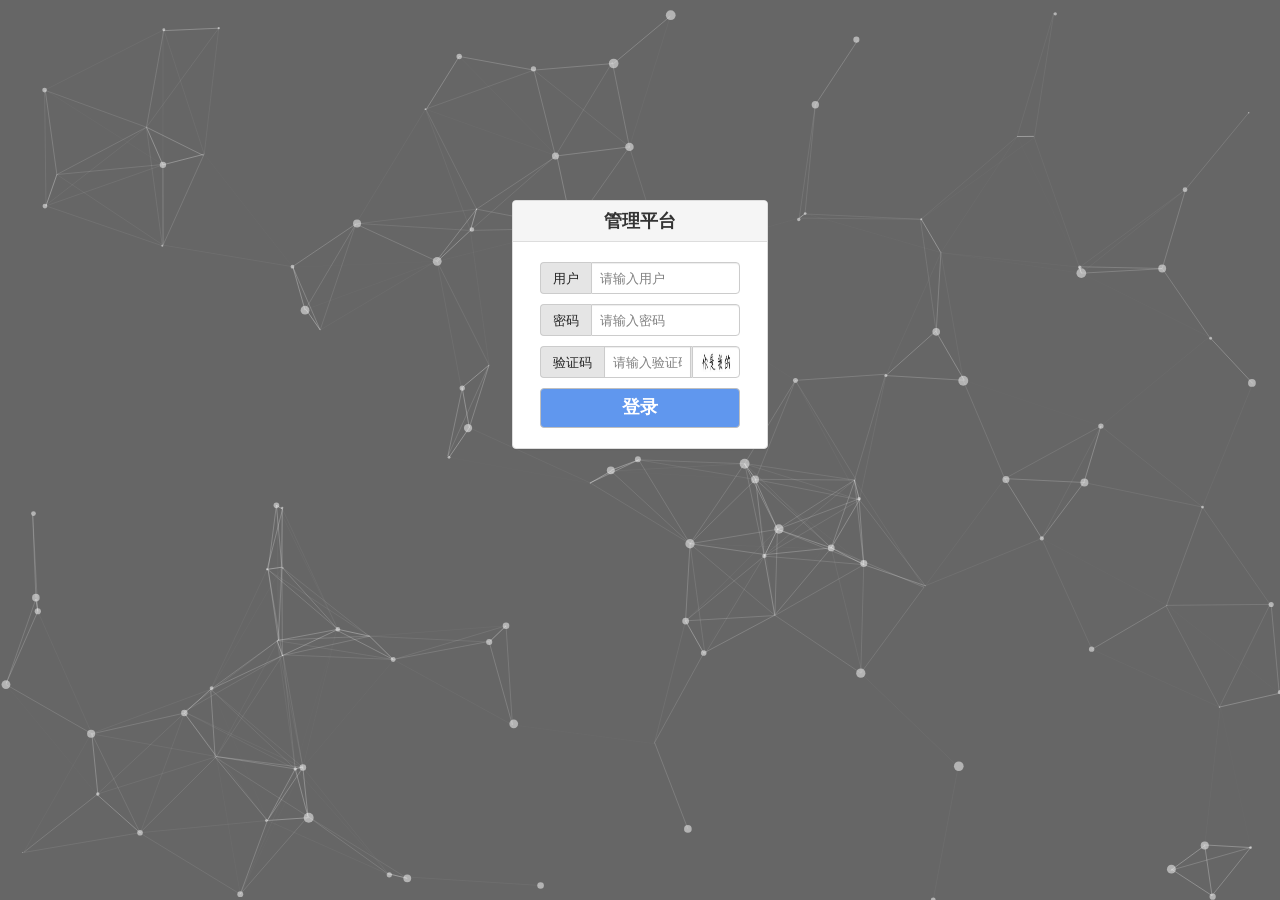
==== WebContent/index.html @ 339d65e8 "没有功能的版本" ====
<!DOCTYPE html>
<html lang="en">

<head>
    <meta charset="UTF-8">
    <meta name="viewport" content="width=device-width, initial-scale=1.0">
    <title>管理员登录</title>
    <link rel="stylesheet" href="./dist/css/zui.min.css">
    <link rel="stylesheet" media="screen" href="css/style.css">
</head>

<body>
    <div id="particles-js"></div>
    <div class="panel" id="main-content">
        <div class="panel-heading" style="text-align: center; font-size: 18px;font-weight: bold;">
            管理平台
        </div>
        <div class="panel-body">
            <div class="input-group with-padding">
                <span class="input-group-addon">用户</span>
                <input type="text" class="form-control" placeholder="请输入用户">
            </div>
            <div class="input-group with-padding">
                <span class="input-group-addon">密码</span>
                <input type="password" class="form-control" placeholder="请输入密码">
            </div>
            <div class="input-group with-padding">
                <span class="input-group-addon">验证码</span>
                <input type="text" class="form-control" placeholder="请输入验证码">
                <span class="input-group-addon fix-border fix-padding"></span>
                <img src="./image/1.png" class="form-control">
            </div>
            <div class="with-padding">
                <button class="btn btn-block" style="background-color: #6097EE;color: white;font-size: 18px;font-weight: bold;" type="button">登录</button>
            </div>
        </div>
    </div>
    <!-- scripts -->
    <script src="./js/particles.js"></script>
    <script src="js/app.js"></script>

    <!-- stats.js -->
    <script src="js/lib/stats.js"></script>
    <script>
        var count_particles, stats, update;
        stats = new Stats;
        stats.setMode(0);
        stats.domElement.style.position = 'absolute';
        stats.domElement.style.left = '0px';
        stats.domElement.style.top = '0px';
        document.body.appendChild(stats.domElement);
        count_particles = document.querySelector('.js-count-particles');
        update = function() {
            stats.begin();
            stats.end();
            requestAnimationFrame(update);
        };
        requestAnimationFrame(update);
    </script>
</body>
<script src="./dist/lib/jquery/jquery.js"></script>
<script src="./dist/js/zui.min.js"></script>

</html>
---- WebContent/css/style.css ----
html,
body,
div,
span,
object,
iframe,
h1,
h2,
h3,
h4,
h5,
h6,
p,
blockquote,
pre,
abbr,
address,
cite,
code,
del,
dfn,
em,
img,
ins,
kbd,
q,
samp,
small,
strong,
sub,
sup,
var,
b,
i,
dl,
dt,
dd,
ol,
ul,
li,
fieldset,
form,
label,
legend,
table,
caption,
tbody,
tfoot,
thead,
tr,
th,
td,
article,
aside,
canvas,
details,
figcaption,
figure,
footer,
header,
hgroup,
menu,
nav,
section,
summary,
time,
mark,
audio,
video {
    margin: 0;
    padding: 0;
    border: 0;
    outline: 0;
    font-size: 100%;
    vertical-align: baseline;
    background: transparent
}

body {
    line-height: 1
}

article,
aside,
details,
figcaption,
figure,
footer,
header,
hgroup,
menu,
nav,
section {
    display: block
}

nav ul {
    list-style: none
}

blockquote,
q {
    quotes: none
}

blockquote:before,
blockquote:after,
q:before,
q:after {
    content: none
}

a {
    margin: 0;
    padding: 0;
    font-size: 100%;
    vertical-align: baseline;
    background: transparent;
    text-decoration: none
}

mark {
    background-color: #ff9;
    color: #000;
    font-style: italic;
    font-weight: bold
}

del {
    text-decoration: line-through
}

abbr[title],
dfn[title] {
    border-bottom: 1px dotted;
    cursor: help
}

table {
    border-collapse: collapse;
    border-spacing: 0
}

hr {
    display: block;
    height: 1px;
    border: 0;
    border-top: 1px solid #ccc;
    margin: 1em 0;
    padding: 0
}

input,
select {
    vertical-align: middle
}

li {
    list-style: none
}

html,
body {
    width: 100%;
    height: 100%;
    background: #666;
    position: relative;
}

html {
    -webkit-tap-highlight-color: rgba(0, 0, 0, 0);
}

body {
    font: normal 75% Arial, Helvetica, sans-serif;
}

canvas {
    display: block;
}


/* ---- stats.js ---- */

.count-particles {
    background: #000022;
    position: absolute;
    top: 48px;
    left: 0;
    width: 80px;
    color: #13E8E9;
    font-size: .8em;
    text-align: left;
    text-indent: 4px;
    line-height: 14px;
    padding-bottom: 2px;
    font-family: Helvetica, Arial, sans-serif;
    font-weight: bold;
}

#stats,
.count-particles {
    -webkit-user-select: none;
    margin-top: 5px;
    margin-left: 5px;
}

#stats {
    border-radius: 3px 3px 0 0;
    overflow: hidden;
}

.count-particles {
    border-radius: 0 0 3px 3px;
    background-color: transparent;
}


/* ---- particles.js container ---- */

#particles-js {
    width: 100%;
    height: 100%;
    position: absolute;
    background-size: cover;
    background-position: 50% 50%;
    background-repeat: no-repeat;
    z-index: 0;
}

#main-content {
    z-index: 1;
    width: 20%;
    margin-top: 200px;
    margin-left: 40%;
    position: absolute;
}
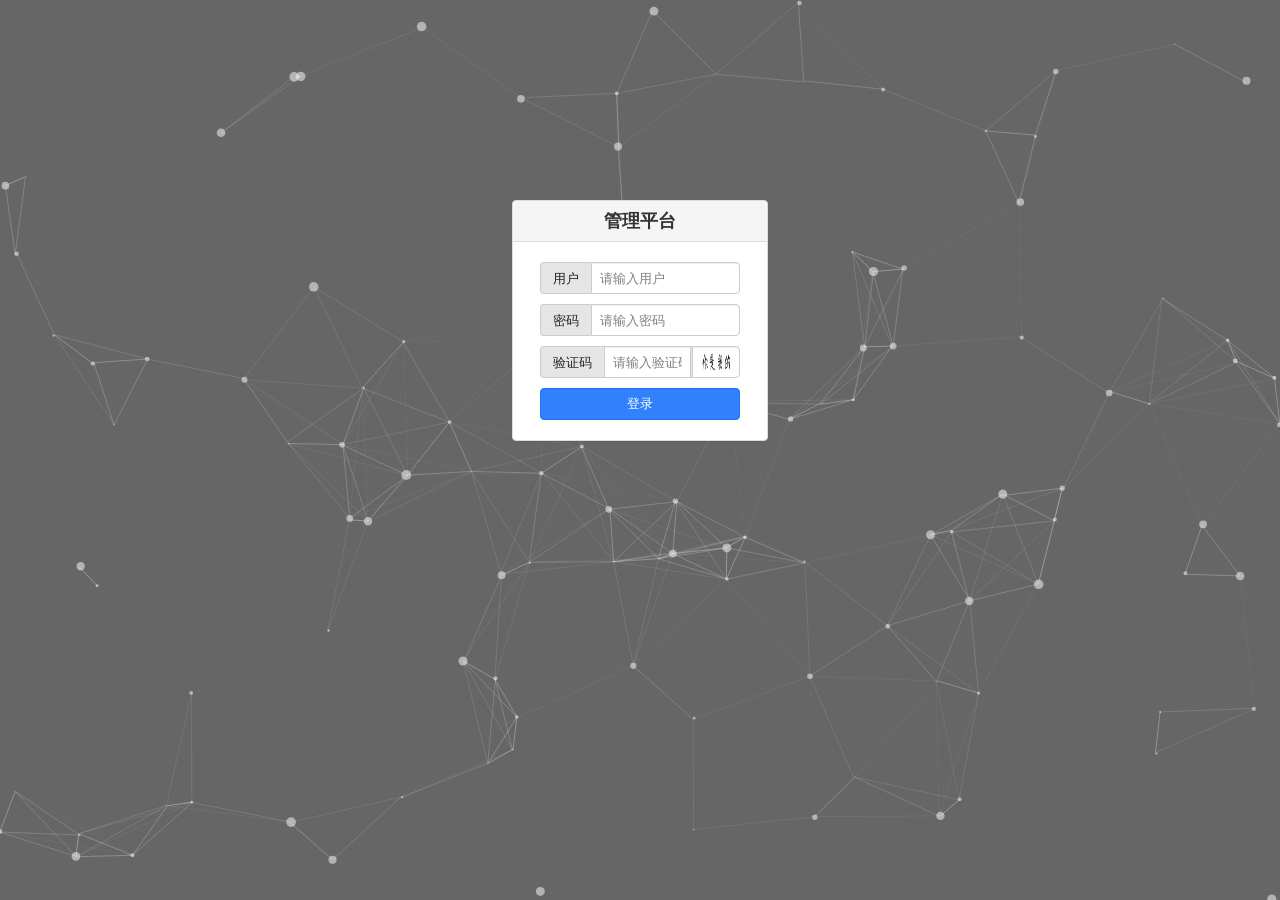
==== commit a6eda653: "简单的登录功能，用html" ====
--- a/WebContent/index.html
+++ b/WebContent/index.html
@@ -18,11 +18,11 @@
         <div class="panel-body">
             <div class="input-group with-padding">
                 <span class="input-group-addon">用户</span>
-                <input type="text" class="form-control" placeholder="请输入用户">
+                <input type="text" class="form-control" name="adminName" id="adminName" placeholder="请输入用户">
             </div>
             <div class="input-group with-padding">
                 <span class="input-group-addon">密码</span>
-                <input type="password" class="form-control" placeholder="请输入密码">
+                <input type="password" class="form-control" name="password" id="password" placeholder="请输入密码">
             </div>
             <div class="input-group with-padding">
                 <span class="input-group-addon">验证码</span>
@@ -31,7 +31,7 @@
                 <img src="./image/1.png" class="form-control">
             </div>
             <div class="with-padding">
-                <button class="btn btn-block" style="background-color: #6097EE;color: white;font-size: 18px;font-weight: bold;" type="button">登录</button>
+                <button class="btn btn-block btn-primary" onclick="login()" type="button">登录</button>
             </div>
         </div>
     </div>
@@ -60,5 +60,30 @@
 </body>
 <script src="./dist/lib/jquery/jquery.js"></script>
 <script src="./dist/js/zui.min.js"></script>
+<script type="text/javascript">
+function login(){
+	var $adminName=$("#adminName");
+	var $password=$("#password");
+	if($adminName.val()==""){
+		alert("用户名不得为空!");
+	}else if($password.val()==""){
+		alert("密码不得为空!");
+	}else{
+		$.ajax({
+			url:"adminLogin",
+			type:"post",
+			data:{"adminName":$adminName.val(),"password":$password.val()},
+			async:true,
+			dataType:"JSON",
+			success:function(data){
+				console.log(data);
+			},
+			error:function(data){
+				alert("出错啦");
+			}
+		})
+	}
+}
 
+</script>
 </html>
